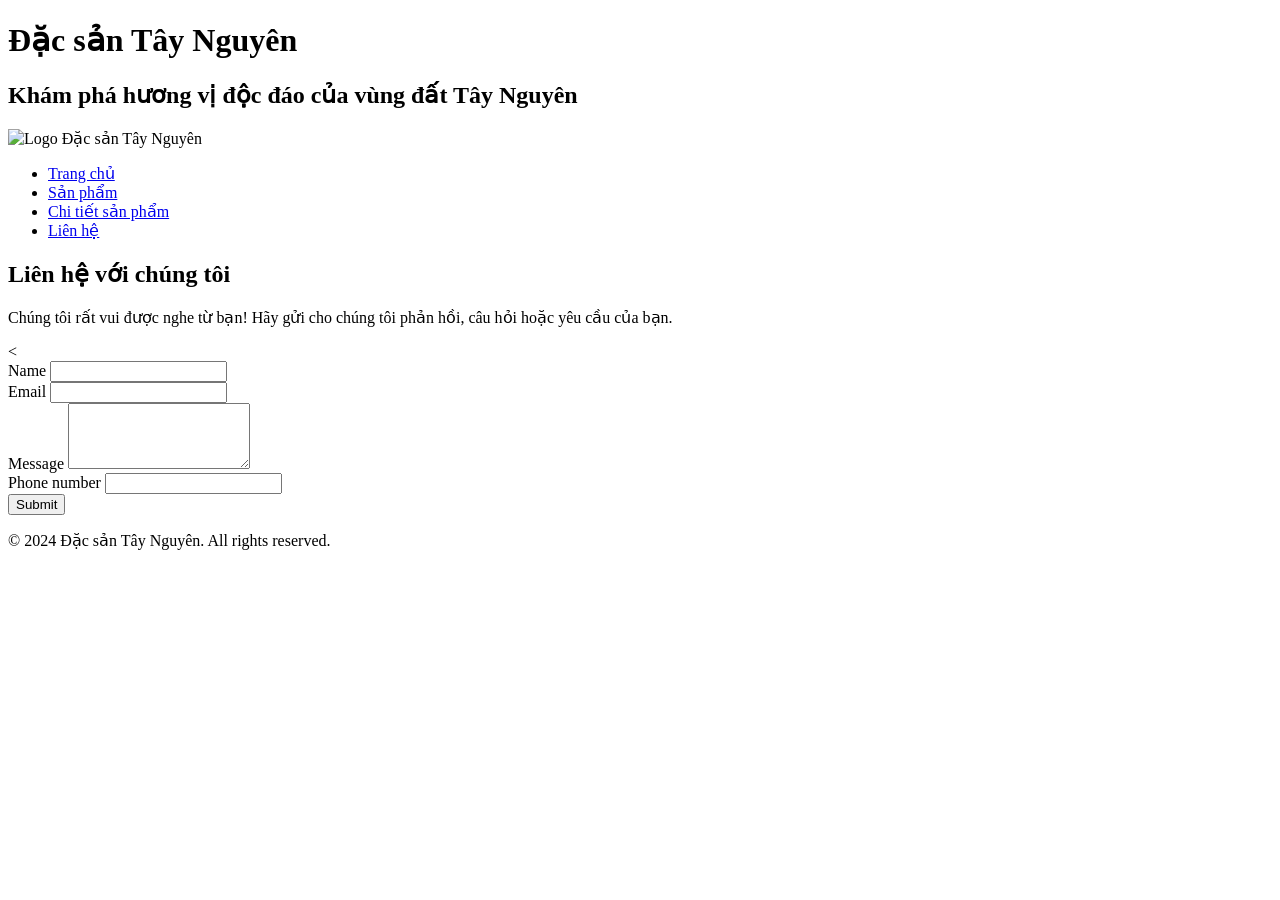
==== contact.html @ 5332ab32 "hoàn thành UI" ====
<!DOCTYPE html>
<html lang="vi">
<head>
    <meta charset="UTF-8">
    <meta name="viewport" content="width=device-width, initial-scale=1.0">
    <title>Đặc sản Tây Nguyên</title>
    <meta name="description" content="Khám phá những đặc sản độc đáo của Tây Nguyên, từ cà phê thơm ngon đến các món ăn truyền thống hấp dẫn.">     
    <link rel="stylesheet" href="styles.css">   
</head>
<body>
    <header>
        <h1>Đặc sản Tây Nguyên</h1>
        <h2 class="subtitle">Khám phá hương vị độc đáo của vùng đất Tây Nguyên</h2>
        <img src="images/logo.png" alt="Logo Đặc sản Tây Nguyên">  
        <nav>
            <ul class="nav-links">
                <li><a href="index.html">Trang chủ</a></li>
                <li><a href="products.html">Sản phẩm </a></li>
                <li><a href="products-detail.html">Chi tiết sản phẩm</a></li>
                <li><a href="contact.html">Liên hệ</a></li>
            </ul>   
        </nav> 

    </header>

    <main>
        <section class="contact">
            <h1>Liên hệ với chúng tôi</h1>
            <p>Chúng tôi rất vui được nghe từ bạn! Hãy gửi cho chúng tôi phản hồi, câu hỏi hoặc yêu cầu của bạn.</p>

        <<form id="form">
           <div class="input-container">
             <label for="name">Name</label>
             <input type="text" id="name" name="name" required />
           </div>
           <div class="input-container">
             <label for="email">Email</label>
             <input type="email" id="email" name="email" required />
           </div>
           <div class="input-container">
             <label for="message">Message</label>
             <textarea id="message" name="message" rows="4" required></textarea>
           </div>
           <div class="input-container">
                <label for= "phone-number">Phone number</label>
                <input type="tel" id="phone-number" name="phone-number" />
           </div>
           <button>Submit</button>
        </form>                           
</body>

<footer>
    <div class="footer-content">
        <p>&copy; 2024 Đặc sản Tây Nguyên. All rights reserved.</p>
    </div>                                                  
</footer>

</html>
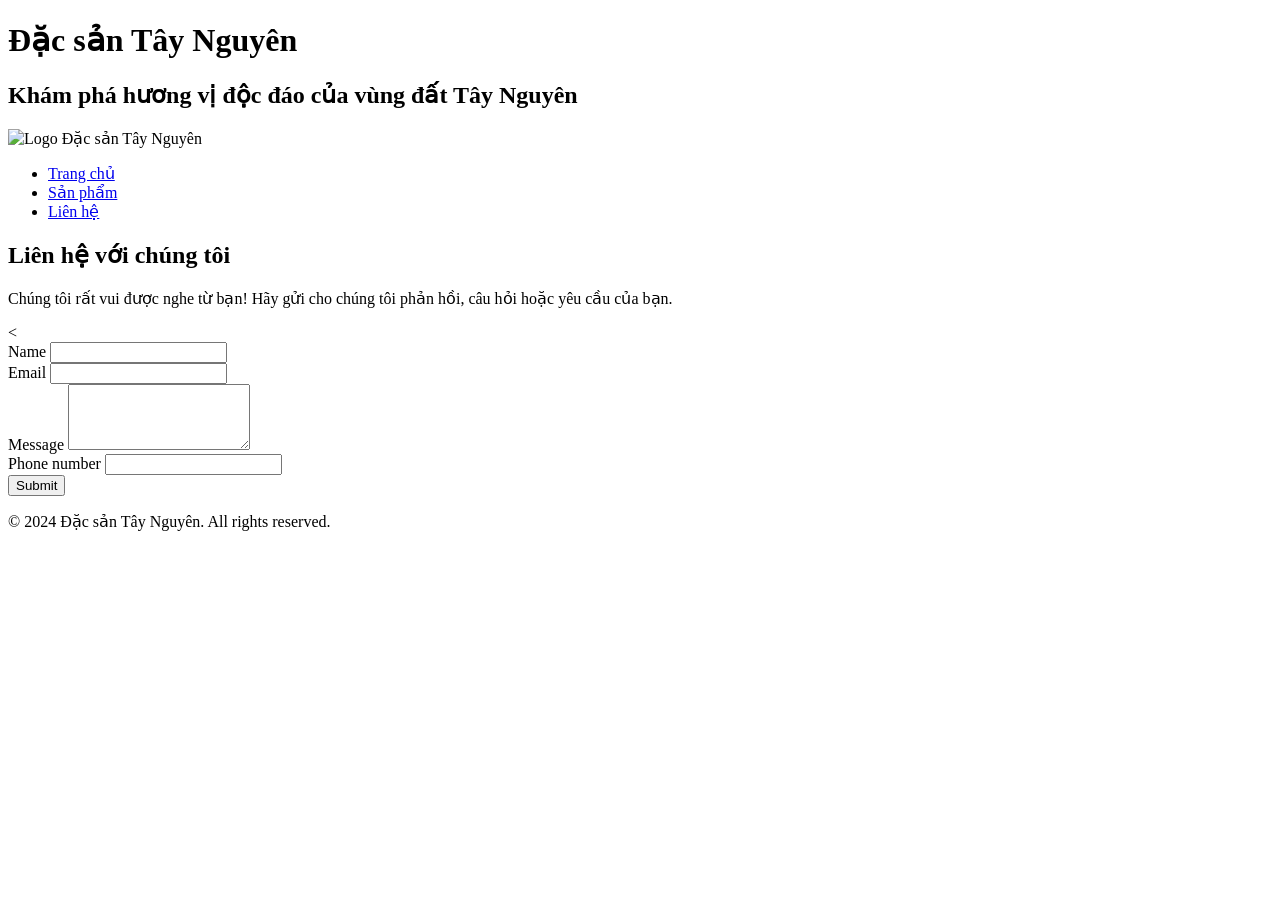
==== commit ebbca422: "xóa 1 số dòng lỗi" ====
--- a/contact.html
+++ b/contact.html
@@ -16,7 +16,6 @@
             <ul class="nav-links">
                 <li><a href="index.html">Trang chủ</a></li>
                 <li><a href="products.html">Sản phẩm </a></li>
-                <li><a href="products-detail.html">Chi tiết sản phẩm</a></li>
                 <li><a href="contact.html">Liên hệ</a></li>
             </ul>   
         </nav> 
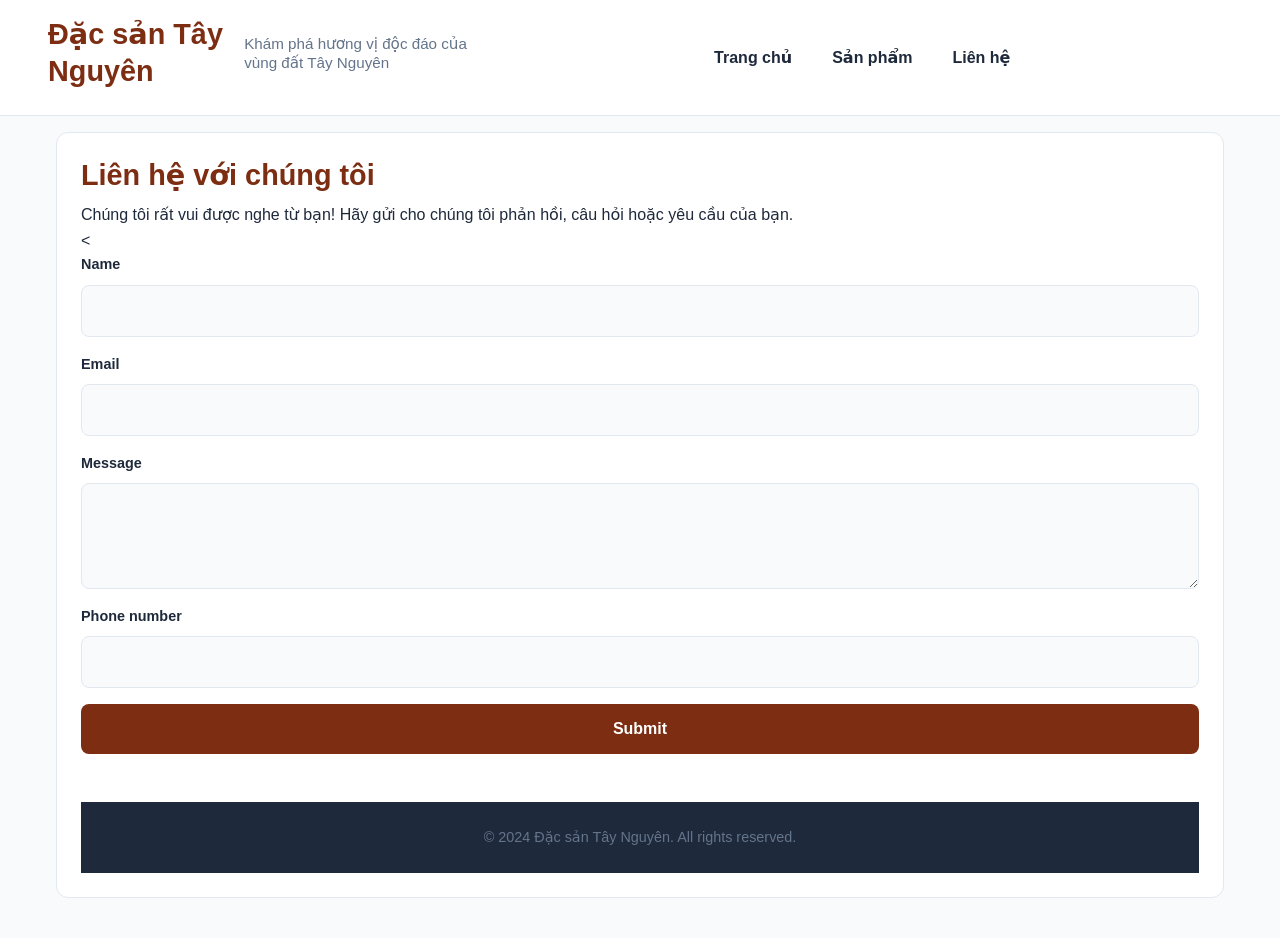
==== commit 04473c43: "xóa logo và sửa đường dẫn css" ====
--- a/contact.html
+++ b/contact.html
@@ -5,13 +5,12 @@
     <meta name="viewport" content="width=device-width, initial-scale=1.0">
     <title>Đặc sản Tây Nguyên</title>
     <meta name="description" content="Khám phá những đặc sản độc đáo của Tây Nguyên, từ cà phê thơm ngon đến các món ăn truyền thống hấp dẫn.">     
-    <link rel="stylesheet" href="styles.css">   
+    <link rel="stylesheet" href="css/style.css">   
 </head>
 <body>
     <header>
         <h1>Đặc sản Tây Nguyên</h1>
         <h2 class="subtitle">Khám phá hương vị độc đáo của vùng đất Tây Nguyên</h2>
-        <img src="images/logo.png" alt="Logo Đặc sản Tây Nguyên">  
         <nav>
             <ul class="nav-links">
                 <li><a href="index.html">Trang chủ</a></li>
--- a/css/style.css
+++ b/css/style.css
@@ -0,0 +1,381 @@
+/* ==========================================
+   a. CSS NỀN TẢNG (CSS VARIABLES)
+   ========================================== */
+:root {
+  --color-primary: #7c2d12;
+  --color-secondary: #16a34a;
+  --color-background: #f8fafc;
+  --color-surface: #ffffff;
+  --color-text: #1e293b;
+  --color-muted: #64748b;
+  --color-border: #e2e8f0;
+  
+  --radius-md: 8px;
+  --radius-lg: 12px;
+  
+  --space-sm: 8px;
+  --space-md: 16px;
+  --space-lg: 24px;
+  --space-xl: 48px;
+}
+
+/* ==========================================
+   b. YÊU CẦU ĐỊNH DẠNG & CẤU TRÚC MẶC ĐỊNH (MOBILE-FIRST)
+   ========================================== */
+
+/* Box-sizing reset */
+*, *::before, *::after {
+  box-sizing: border-box;
+  margin: 0;
+  padding: 0;
+}
+
+/* Định dạng Body */
+body {
+  font-family: 'Arial', system-ui, -apple-system, sans-serif;
+  background-color: var(--color-background);
+  color: var(--color-text);
+  line-height: 1.6;
+}
+
+main {
+  padding: var(--space-md);
+  max-width: 1200px;
+  margin: 0 auto;
+}
+
+/* Định dạng Heading */
+h1, h2, h3, h4, h5, h6 {
+  color: var(--color-primary);
+  line-height: 1.3;
+  margin-bottom: var(--space-sm);
+}
+
+h1 { font-size: 1.8rem; }
+h2 { font-size: 1.4rem; }
+h3 { font-size: 1.2rem; }
+
+.subtitle {
+  font-size: 0.95rem;
+  color: var(--color-muted);
+  font-weight: normal;
+}
+
+/* Định dạng Hình ảnh */
+img {
+  max-width: 100%;
+  height: auto;
+  display: block;
+}
+
+/* Định dạng Liên kết */
+a {
+  color: var(--color-primary);
+  text-decoration: none;
+  transition: color 0.3s ease;
+}
+
+a:hover {
+  color: var(--color-secondary);
+}
+
+/* Định dạng Nút bấm */
+button, .btn {
+  display: inline-flex;
+  align-items: center;
+  justify-content: center;
+  width: 100%; /* Mặc định full-width trên di động */
+  padding: var(--space-md) var(--space-lg);
+  background-color: var(--color-primary);
+  color: var(--color-surface);
+  border: none;
+  border-radius: var(--radius-md);
+  font-size: 1rem;
+  font-weight: bold;
+  cursor: pointer;
+  transition: background-color 0.3s ease, opacity 0.3s ease;
+}
+
+button:hover, .btn:hover {
+  opacity: 0.9;
+  color: var(--color-surface);
+}
+
+/* nhóm nút hành động (Flexbox) */
+.action-buttons {
+  display: flex;
+  flex-direction: column;
+  gap: var(--space-md);
+}
+
+/* ==========================================
+   c. YÊU CẦU FLEXBOX
+   ========================================== */
+
+/* Header (Flexbox) */
+header {
+  display: flex;
+  flex-direction: column;
+  align-items: center;
+  text-align: center;
+  gap: var(--space-md);
+  background-color: var(--color-surface);
+  padding: var(--space-md);
+  border-bottom: 1px solid var(--color-border);
+}
+
+header img {
+  max-height: 60px;
+  width: auto;
+}
+
+/* Menu điều hướng Navigation (Flexbox) */
+nav {
+  width: 100%;
+}
+
+.nav-links {
+  display: flex;
+  justify-content: center;
+  align-items: center;
+  gap: var(--space-sm);
+  list-style: none;
+  flex-wrap: wrap;
+}
+
+.nav-links li a {
+  color: var(--color-text);
+  font-weight: bold;
+  padding: var(--space-sm);
+}
+
+/* Nội dung trong thẻ sản phẩm (Flexbox) */
+.product-card {
+  background-color: var(--color-surface);
+  border: 1px solid var(--color-border);
+  border-radius: var(--radius-md);
+  padding: var(--space-md);
+  display: flex;
+  flex-direction: column;
+  gap: var(--space-sm);
+  transition: transform 0.3s ease, box-shadow 0.3s ease;
+}
+
+.product-card:hover {
+  transform: translateY(-4px);
+  box-shadow: 0 4px 12px rgba(0, 0, 0, 0.08);
+}
+
+.product-card img {
+  border-radius: var(--radius-md);
+  width: 100%;
+  height: 200px;
+  object-fit: cover;
+}
+
+.product-card p {
+  color: var(--color-muted);
+  flex-grow: 1; /* Đẩy nút bấm luôn nằm sát đáy thẻ */
+}
+
+/* Định dạng Form & Trường dữ liệu (Flexbox) */
+form, #form, #review-form, #filter-form {
+  display: flex;
+  flex-direction: column;
+  gap: var(--space-md);
+  text-align: left;
+}
+
+.input-container {
+  display: flex;
+  flex-direction: column;
+  gap: var(--space-sm);
+}
+
+label {
+  font-weight: bold;
+  font-size: 0.9rem;
+  color: var(--color-text);
+}
+
+input[type="text"],
+input[type="email"],
+input[type="tel"],
+select,
+textarea {
+  width: 100%;
+  padding: var(--space-md);
+  border: 1px solid var(--color-border);
+  border-radius: var(--radius-md);
+  font-family: inherit;
+  font-size: 1rem;
+  color: var(--color-text);
+  background-color: var(--color-background);
+  outline: none;
+  transition: border-color 0.3s ease;
+}
+
+input:focus, select:focus, textarea:focus {
+  border-color: var(--color-primary);
+}
+
+/* Định dạng Hero Section */
+.hero {
+  background-color: var(--color-surface);
+  padding: var(--space-xl) var(--space-md);
+  text-align: center;
+  border-bottom: 1px solid var(--color-border);
+}
+
+.hero-content {
+  max-width: 700px;
+  margin: 0 auto;
+}
+
+.hero p {
+  color: var(--color-muted);
+  margin-bottom: var(--space-lg);
+}
+
+/* Định dạng Footer */
+footer {
+  background-color: var(--color-text);
+  color: var(--color-surface);
+  padding: var(--space-lg) var(--space-md);
+  margin-top: var(--space-xl);
+  text-align: center;
+}
+
+.footer-content p {
+  font-size: 0.9rem;
+  color: var(--color-muted);
+}
+
+/* Trang liên hệ & các khối giới thiệu */
+.contact, .story-content, .commitment-content {
+  background-color: var(--color-surface);
+  padding: var(--space-lg);
+  border-radius: var(--radius-lg);
+  border: 1px solid var(--color-border);
+  margin-bottom: var(--space-lg);
+}
+
+/* ==========================================
+   d. YÊU CẦU GRID & e. MOBILE-FIRST LAYOUT
+   ========================================== */
+
+/* Danh sách sản phẩm (Mặc định 1 cột Mobile) */
+.product-list {
+  display: grid;
+  grid-template-columns: 1fr;
+  gap: var(--space-lg);
+}
+
+/* Layout trang sản phẩm có Sidebar (Mặc định Mobile-First 1 cột) */
+.product, .products-layout {
+  display: grid;
+  grid-template-columns: 1fr;
+  gap: var(--space-lg);
+}
+
+.product-filters {
+  background-color: var(--color-surface);
+  padding: var(--space-md);
+  border: 1px solid var(--color-border);
+  border-radius: var(--radius-md);
+  height: fit-content;
+}
+
+/* Layout trang chi tiết sản phẩm (Mặc định 1 cột Mobile) */
+.product-info {
+  display: grid;
+  grid-template-columns: 1fr;
+  gap: var(--space-lg);
+}
+
+.product-description, .review {
+  background-color: var(--color-surface);
+  padding: var(--space-lg);
+  border-radius: var(--radius-lg);
+  border: 1px solid var(--color-border);
+}
+
+/* Khu vực sản phẩm liên quan (Grid) */
+.related-products-grid {
+  display: grid;
+  grid-template-columns: 1fr;
+  gap: var(--space-lg);
+}
+
+dl {
+  display: grid;
+  grid-template-columns: auto 1fr;
+  gap: var(--space-sm) var(--space-md);
+  margin-bottom: var(--space-lg);
+  background-color: var(--color-background);
+  padding: var(--space-md);
+  border-radius: var(--radius-md);
+}
+
+dt { font-weight: bold; }
+dd { color: var(--color-primary); font-weight: 500; }
+
+/* ==========================================
+   TABLET & DESKTOP ENHANCEMENT (MEDIA QUERIES)
+   ========================================== */
+
+/* --- TABLET (min-width: 600px) --- */
+@media (min-width: 600px) {
+  .product-list, .related-products-grid {
+    grid-template-columns: repeat(2, 1fr); /* 2 cột sản phẩm trên Tablet */
+  }
+
+  .action-buttons {
+    flex-direction: row;
+    justify-content: center;
+  }
+
+  button, .btn {
+    width: auto; /* Thu gọn kích thước nút theo chữ */
+  }
+}
+
+/* --- DESKTOP (min-width: 900px) --- */
+@media (min-width: 900px) {
+  /* Header dàn ngang */
+  header {
+    flex-direction: row;
+    justify-content: space-between;
+    padding: var(--space-md) var(--space-xl);
+    text-align: left;
+  }
+
+  .nav-links {
+    gap: var(--space-lg);
+  }
+
+  /* Layout trang sản phẩm có Sidebar trên Desktop theo đúng mẫu yêu cầu */
+  .product, .products-layout {
+    grid-template-columns: 260px 1fr;
+    gap: var(--space-xl);
+  }
+
+  /* Danh sách sản phẩm 3 cột */
+  .product-list {
+    grid-template-columns: repeat(3, 1fr);
+  }
+
+  /* Chi tiết sản phẩm chia 2 cột song song */
+  .product-info {
+    grid-template-columns: 1fr 1fr;
+  }
+
+  .product-description .btn {
+    width: 100%;
+  }
+
+  /* Sản phẩm liên quan 4 cột */
+  .related-products-grid {
+    grid-template-columns: repeat(4, 1fr);
+  }
+}
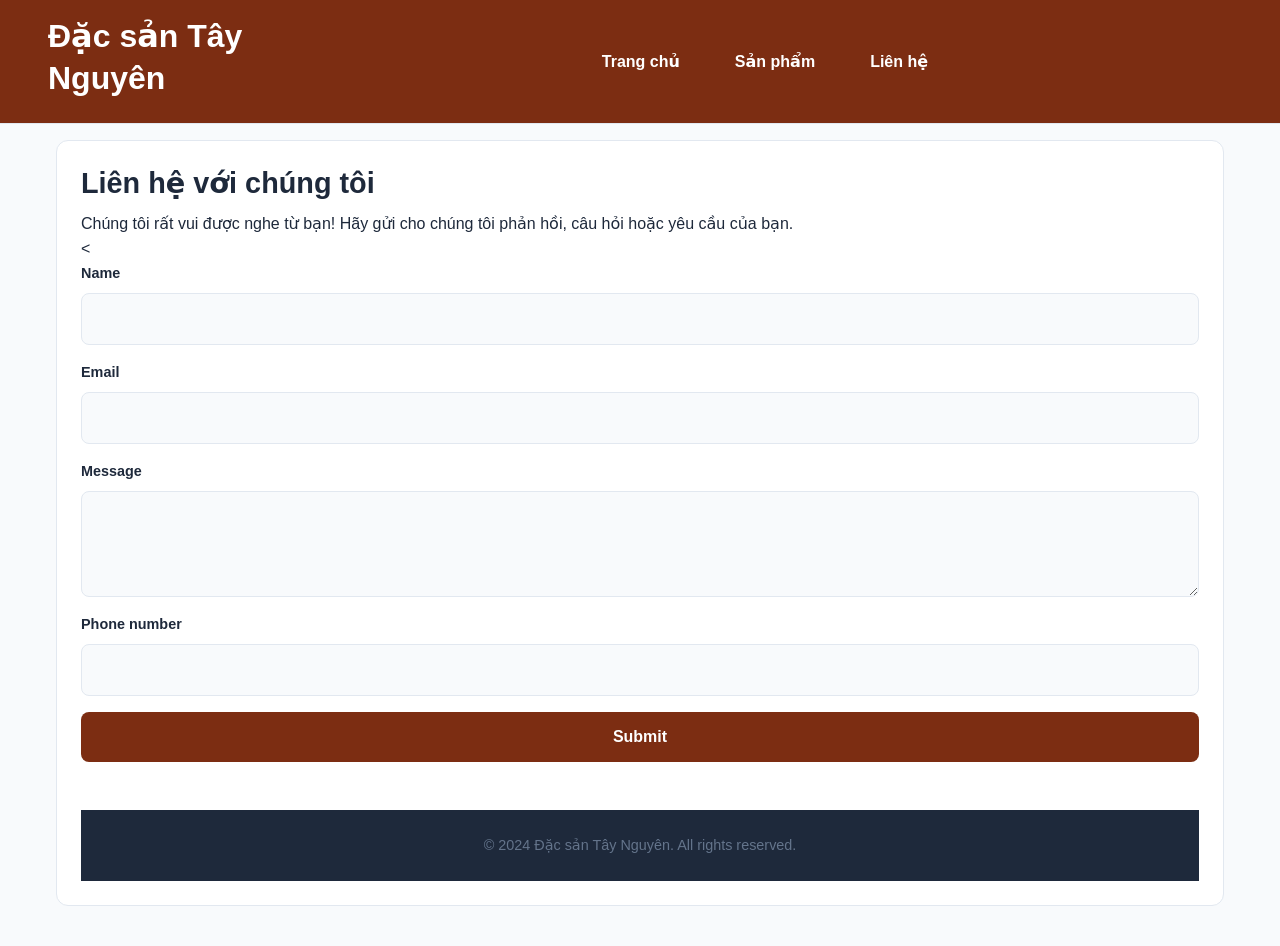
==== commit c2290394: "chỉnh sửa UI, xóa subtitle" ====
--- a/contact.html
+++ b/contact.html
@@ -10,7 +10,6 @@
 <body>
     <header>
         <h1>Đặc sản Tây Nguyên</h1>
-        <h2 class="subtitle">Khám phá hương vị độc đáo của vùng đất Tây Nguyên</h2>
         <nav>
             <ul class="nav-links">
                 <li><a href="index.html">Trang chủ</a></li>
--- a/css/style.css
+++ b/css/style.css
@@ -45,12 +45,28 @@
 }
 
 /* Định dạng Heading */
-h1, h2, h3, h4, h5, h6 {
-  color: var(--color-primary);
+h1, h2, h3{
+  color: var(--color-text);
   line-height: 1.3;
   margin-bottom: var(--space-sm);
 }
 
+header h1 {
+    font-size: 2rem;
+    color: var(--color-surface);                            
+}
+
+header h2 {
+    font-size: 1.2rem;
+    color: var(--color-surface);
+    font-weight: normal;
+}
+header ul li a{
+    list-style: none;
+    display: inline-block;
+    color : var(--color-surface);
+    margin-right: 15px;
+}
 h1 { font-size: 1.8rem; }
 h2 { font-size: 1.4rem; }
 h3 { font-size: 1.2rem; }
@@ -119,14 +135,14 @@
   align-items: center;
   text-align: center;
   gap: var(--space-md);
-  background-color: var(--color-surface);
+  background-color: var(--color-primary);
   padding: var(--space-md);
   border-bottom: 1px solid var(--color-border);
 }
 
 header img {
   max-height: 60px;
-  width: auto;
+width: auto;
 }
 
 /* Menu điều hướng Navigation (Flexbox) */
@@ -144,9 +160,13 @@
 }
 
 .nav-links li a {
-  color: var(--color-text);
+  color: var(--color-surface);
   font-weight: bold;
   padding: var(--space-sm);
+}
+
+.nav-links li a:hover {
+  color: var(--color-surface);
 }
 
 /* Nội dung trong thẻ sản phẩm (Flexbox) */
@@ -266,7 +286,7 @@
 
 /* Danh sách sản phẩm (Mặc định 1 cột Mobile) */
 .product-list {
-  display: grid;
+display: grid;
   grid-template-columns: 1fr;
   gap: var(--space-lg);
 }
